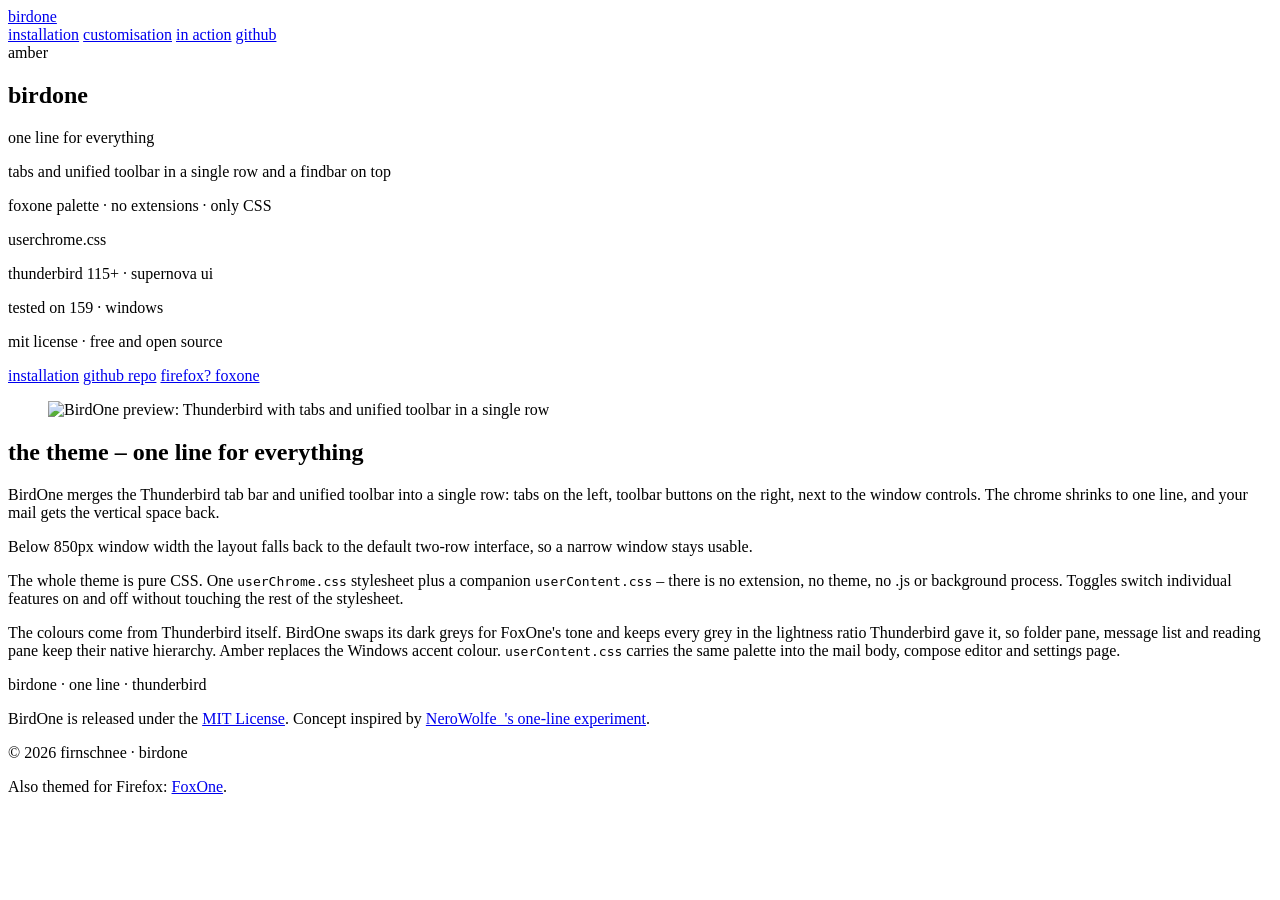
==== docs/index.html @ 30bf57db "Drop the 1.x pin layer, document the palette userChrome.css: the commented-out color layer of 1.x (b" ====
<!DOCTYPE html>
<html lang="en">
<head>
<meta charset="utf-8">
<meta name="viewport" content="width=device-width, initial-scale=1">
<title>BirdOne – minimalistic one-line userChrome.css theme for Thunderbird</title>
<meta name="description" content="BirdOne merges the Thunderbird tab bar and unified toolbar into a single line and gives the dark greys FoxOne's tone with an amber accent. A minimalistic userChrome.css theme, no extensions required.">
<link rel="canonical" href="https://firnschnee.github.io/BirdOne/">
<meta property="og:title" content="BirdOne – one-line userChrome.css theme for Thunderbird">
<meta property="og:description" content="Thunderbird tabs and unified toolbar in a single line, dark greys in FoxOne's tone, amber accent. No extensions required.">
<meta property="og:image" content="https://firnschnee.github.io/BirdOne/assets/preview.png">
<meta property="og:url" content="https://firnschnee.github.io/BirdOne/">
<meta name="twitter:card" content="summary_large_image">
<meta name="theme-color" content="#1b1815">
<link rel="icon" type="image/svg+xml" href="favicon.svg">
<link rel="preload" as="font" type="font/woff2" href="fonts/InstrumentSans-02.woff2" crossorigin>
<link rel="stylesheet" href="fonts/InstrumentSans.css">
<link rel="stylesheet" href="style.css">
<script>document.documentElement.classList.add('js');</script>
</head>
<body>

<header class="top">
  <div class="wrap top-in">
    <a class="brand" href="./">birdone</a>
    <nav class="topnav" aria-label="Pages">
      <a href="installation.html">installation</a>
      <a href="customisation.html">customisation</a>
      <a href="action.html">in action</a>
      <a href="https://github.com/Firnschnee/BirdOne">github</a>
    </nav>
    <span class="badge">amber</span>
  </div>
</header>

<main id="main">

  <!-- ============ MASTHEAD ============ -->
  <section class="mast wrap" aria-label="BirdOne masthead">
    <div class="rule" aria-hidden="true"></div>
    <h1 class="m-title"><span class="m-clip"><span class="m-line">birdone<i class="dot" aria-hidden="true"></i></span></span></h1>
    <div class="m-sub g">
      <div class="m-langs">
        <p class="m-clip"><span class="m-line l-1">one line for everything</span></p>
        <p class="m-clip"><span class="m-line l-2">tabs and unified toolbar in a single row and a findbar on top</span></p>
        <p class="m-clip"><span class="m-line l-3">foxone palette · no extensions · only CSS</span></p>
      </div>
      <div class="m-meta">
        <p class="m-lead">userchrome.css</p>
        <p>thunderbird 115+ · supernova ui</p>
        <p>tested on 159 · windows</p>
        <p class="m-dim">mit license · free and open source</p>
      </div>
    </div>
    <div class="m-cta">
      <a class="btn" href="installation.html">installation</a>
      <a class="btn btn--ghost" href="https://github.com/Firnschnee/BirdOne">github repo</a>
      <a class="btn btn--ghost" href="https://firnschnee.github.io/FoxOne/">firefox? foxone</a>
    </div>
  </section>

  <!-- ============ PREVIEW ============ -->
  <div class="preview wrap">
    <figure class="frame">
      <img src="assets/preview.png" width="1560" height="340" alt="BirdOne preview: Thunderbird with tabs and unified toolbar in a single row">
    </figure>
  </div>

  <!-- ============ THE THEME ============ -->
  <section class="essay wrap" id="theme" aria-labelledby="h-theme">
    <h2 id="h-theme"><span>the theme</span> <span class="en">– one line for everything</span></h2>
    <div class="g essay-g">
      <div class="col-a">
        <p>BirdOne merges the Thunderbird tab bar and unified toolbar into a single row: tabs on the left, toolbar buttons on the right, next to the window controls. The chrome shrinks to one line, and your mail gets the vertical space back.</p>
        <p>Below 850px window width the layout falls back to the default two-row interface, so a narrow window stays usable.</p>
      </div>
      <div class="col-b">
        <p>The whole theme is pure CSS. One <code>userChrome.css</code> stylesheet plus a companion <code>userContent.css</code> – there is no extension, no theme, no .js or background process. Toggles switch individual features on and off without touching the rest of the stylesheet.</p>
        <p>The colours come from Thunderbird itself. BirdOne swaps its dark greys for FoxOne's tone and keeps every grey in the lightness ratio Thunderbird gave it, so folder pane, message list and reading pane keep their native hierarchy. Amber replaces the Windows accent colour. <code>userContent.css</code> carries the same palette into the mail body, compose editor and settings page.</p>
      </div>
    </div>
  </section>

</main>

<footer class="foot">
  <div class="wrap g">
    <p class="f-mark">birdone <span class="f-sep">·</span> one line <span class="f-sep">·</span> thunderbird</p>
    <div class="f-col">
      <p>BirdOne is released under the <a href="https://github.com/Firnschnee/BirdOne/blob/main/LICENSE">MIT License</a>. Concept inspired by <a href="https://www.reddit.com/r/Thunderbird/comments/15klzpr/oneliner_for_thunderbird/">NeroWolfe_'s one-line experiment</a>.</p>
      <p>© 2026 firnschnee · birdone</p>
    </div>
    <div class="f-col">
      <p class="f-fine">Also themed for Firefox: <a href="https://firnschnee.github.io/FoxOne/">FoxOne</a>.</p>
    </div>
  </div>
</footer>

<script src="js/main.js"></script>
</body>
</html>
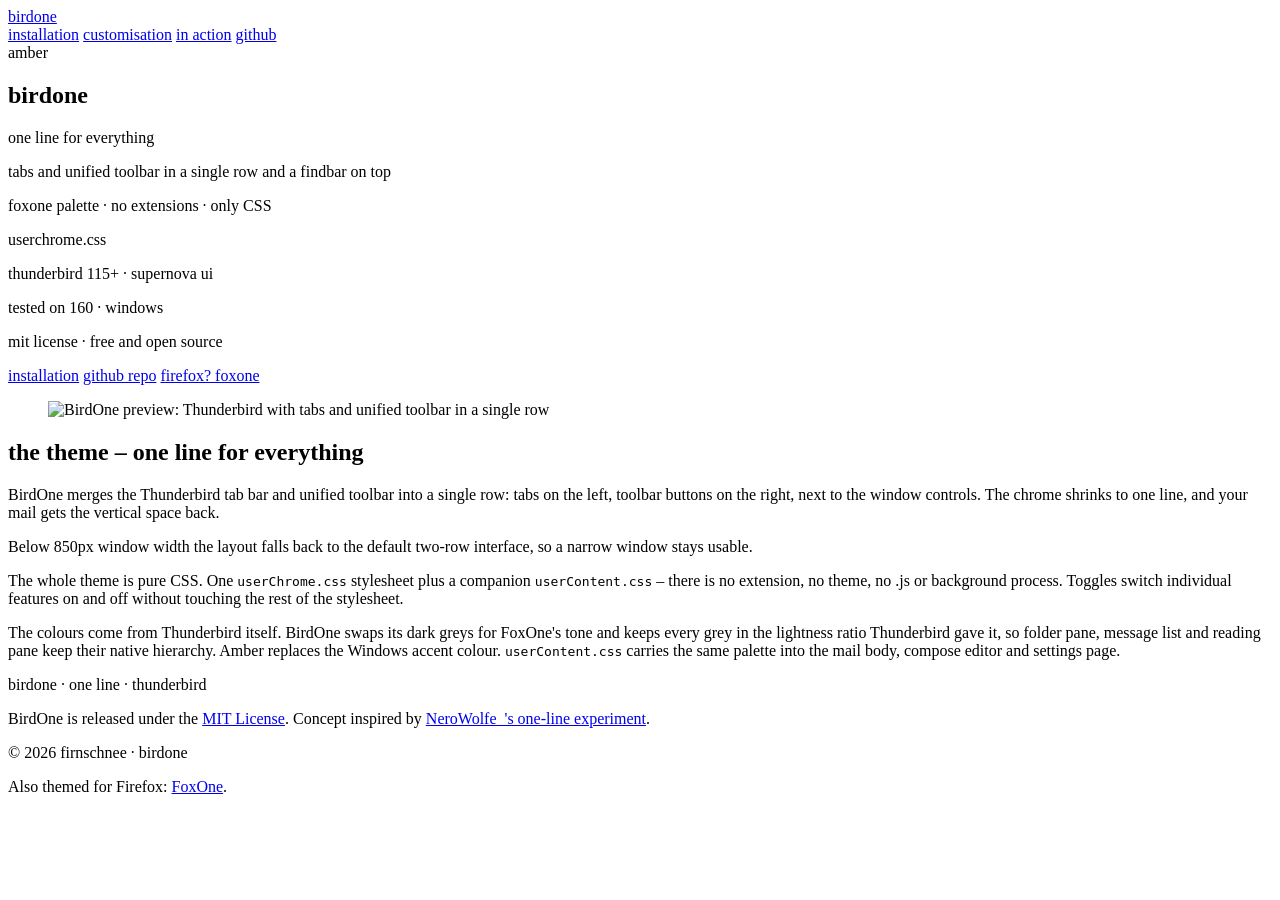
==== commit af02189e: "Tested on Thunderbird 160" ====
--- a/docs/index.html
+++ b/docs/index.html
@@ -48,7 +48,7 @@
       <div class="m-meta">
         <p class="m-lead">userchrome.css</p>
         <p>thunderbird 115+ · supernova ui</p>
-        <p>tested on 159 · windows</p>
+        <p>tested on 160 · windows</p>
         <p class="m-dim">mit license · free and open source</p>
       </div>
     </div>
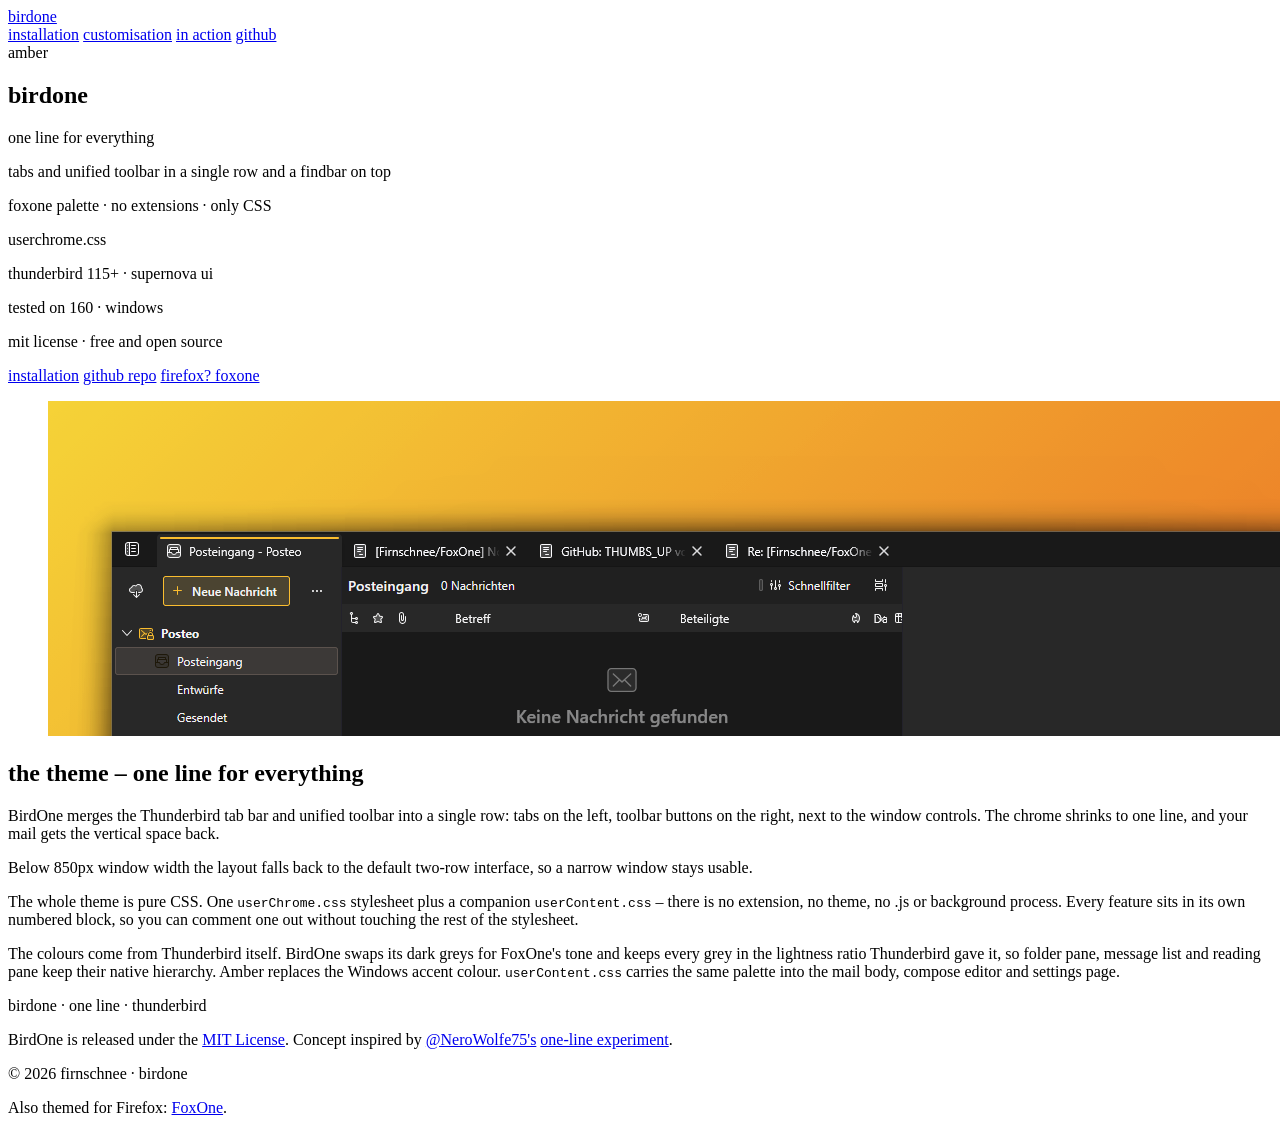
==== commit 4774cbc9: "Site: current preview, userContent.css in install step 1, footer credits @NeroWolfe75" ====
--- a/docs/index.html
+++ b/docs/index.html
@@ -62,7 +62,7 @@
   <!-- ============ PREVIEW ============ -->
   <div class="preview wrap">
     <figure class="frame">
-      <img src="assets/preview.png" width="1560" height="340" alt="BirdOne preview: Thunderbird with tabs and unified toolbar in a single row">
+      <img src="assets/preview.png" width="1556" height="335" alt="BirdOne preview: Thunderbird with tabs and unified toolbar in a single row">
     </figure>
   </div>
 
@@ -75,7 +75,7 @@
         <p>Below 850px window width the layout falls back to the default two-row interface, so a narrow window stays usable.</p>
       </div>
       <div class="col-b">
-        <p>The whole theme is pure CSS. One <code>userChrome.css</code> stylesheet plus a companion <code>userContent.css</code> – there is no extension, no theme, no .js or background process. Toggles switch individual features on and off without touching the rest of the stylesheet.</p>
+        <p>The whole theme is pure CSS. One <code>userChrome.css</code> stylesheet plus a companion <code>userContent.css</code> – there is no extension, no theme, no .js or background process. Every feature sits in its own numbered block, so you can comment one out without touching the rest of the stylesheet.</p>
         <p>The colours come from Thunderbird itself. BirdOne swaps its dark greys for FoxOne's tone and keeps every grey in the lightness ratio Thunderbird gave it, so folder pane, message list and reading pane keep their native hierarchy. Amber replaces the Windows accent colour. <code>userContent.css</code> carries the same palette into the mail body, compose editor and settings page.</p>
       </div>
     </div>
@@ -87,7 +87,7 @@
   <div class="wrap g">
     <p class="f-mark">birdone <span class="f-sep">·</span> one line <span class="f-sep">·</span> thunderbird</p>
     <div class="f-col">
-      <p>BirdOne is released under the <a href="https://github.com/Firnschnee/BirdOne/blob/main/LICENSE">MIT License</a>. Concept inspired by <a href="https://www.reddit.com/r/Thunderbird/comments/15klzpr/oneliner_for_thunderbird/">NeroWolfe_'s one-line experiment</a>.</p>
+      <p>BirdOne is released under the <a href="https://github.com/Firnschnee/BirdOne/blob/main/LICENSE">MIT License</a>. Concept inspired by <a href="https://github.com/NeroWolfe75">@NeroWolfe75's</a> <a href="https://www.reddit.com/r/Thunderbird/comments/15klzpr/oneliner_for_thunderbird/">one-line experiment</a>.</p>
       <p>© 2026 firnschnee · birdone</p>
     </div>
     <div class="f-col">
